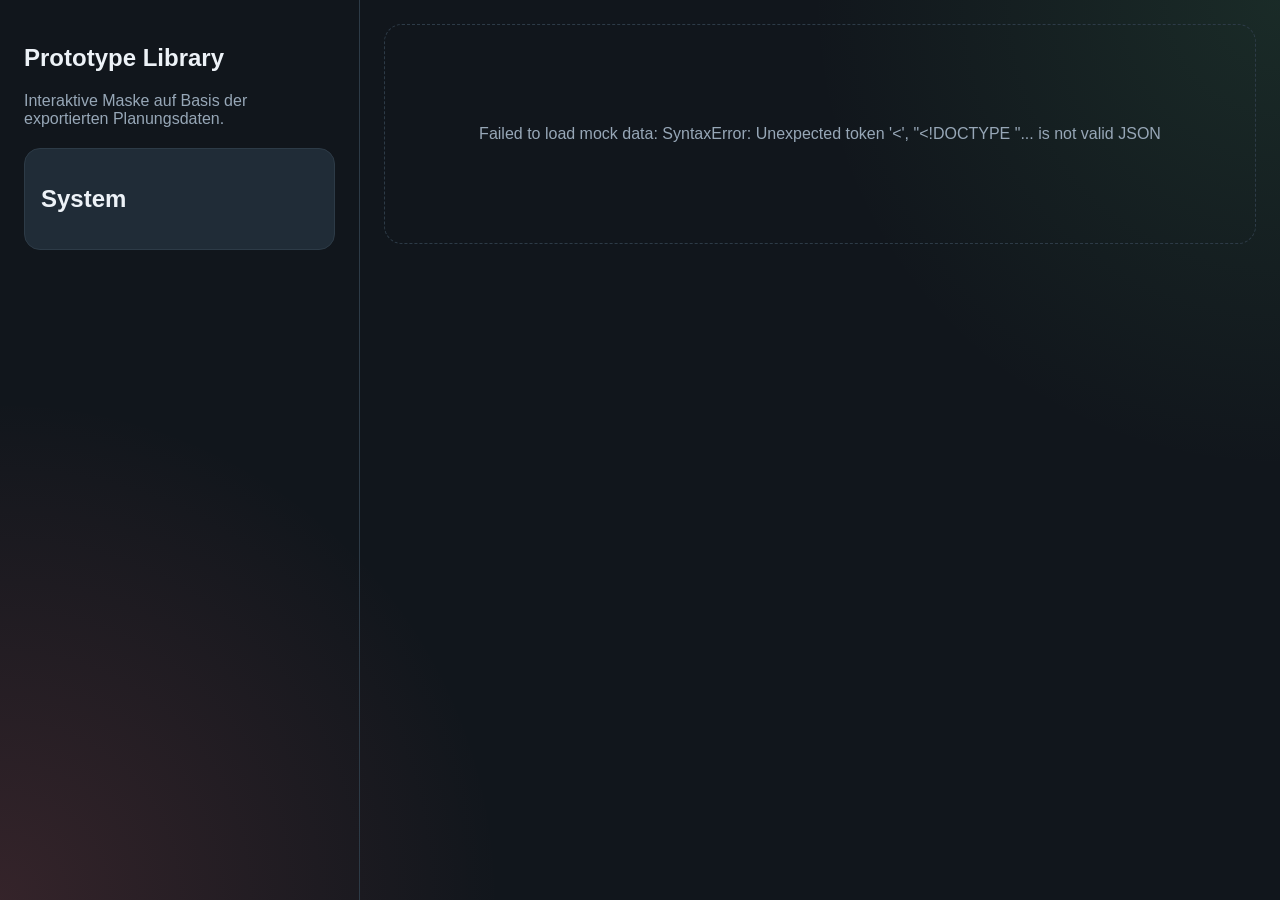
==== mock_ui/index.html @ 429cdb4f "Prepare 0.2.0a1 release candidate" ====
<!doctype html>
<html lang="en">
<head>
  <meta charset="utf-8">
  <meta name="viewport" content="width=device-width, initial-scale=1">
  <title>DLLS Manager Mock UI</title>
  <link rel="stylesheet" href="styles.css">
</head>
<body>
  <main class="app-shell">
    <section class="panel library-panel">
      <h1>Prototype Library</h1>
      <p class="subtle">Interaktive Maske auf Basis der exportierten Planungsdaten.</p>
      <div class="card capabilities-card">
        <h2>System</h2>
        <pre id="capabilities-summary"></pre>
      </div>
      <div id="library" class="library-list"></div>
    </section>
    <section class="panel detail-panel">
      <div id="detail-empty" class="empty-state">Select a game to inspect policy and launch preview.</div>
      <div id="detail" class="hidden">
        <div class="toolbar">
          <label class="form-field">
            <span>Game</span>
            <select id="game-select"></select>
          </label>
          <label class="form-field">
            <span>Profile</span>
            <select id="profile-select"></select>
          </label>
        </div>
        <header class="detail-header">
          <div>
            <h2 id="game-name"></h2>
            <p id="game-meta" class="subtle"></p>
          </div>
          <span id="status-badge" class="badge"></span>
        </header>
        <div class="grid">
          <div class="card">
            <h3>Game Summary</h3>
            <pre id="game-summary"></pre>
          </div>
          <div class="card">
            <h3>Base Profile</h3>
            <pre id="profile-settings"></pre>
          </div>
          <div class="card">
            <h3>Effective Profile</h3>
            <pre id="effective-profile"></pre>
          </div>
          <div class="card">
            <h3>Install Override</h3>
            <pre id="override-config"></pre>
          </div>
          <div class="card">
            <h3>Anti-Cheat</h3>
            <pre id="anti-cheat"></pre>
          </div>
          <div class="card">
            <h3>Requested Features</h3>
            <pre id="features"></pre>
          </div>
          <div class="card">
            <h3>Policy Reasons</h3>
            <pre id="policy-reasons"></pre>
          </div>
          <div class="card">
            <h3>Warnings</h3>
            <pre id="warnings"></pre>
          </div>
          <div class="card">
            <h3>Blocked Reasons</h3>
            <pre id="blocked"></pre>
          </div>
          <div class="card">
            <h3>Safe / Blocked Actions</h3>
            <pre id="actions"></pre>
          </div>
          <div class="card">
            <h3>CLI Commands</h3>
            <pre id="cli-commands"></pre>
          </div>
          <div class="card">
            <h3>Rollbacks</h3>
            <pre id="rollbacks"></pre>
          </div>
        </div>
        <div class="card preview-card">
          <h3>Launch Preview</h3>
          <pre id="preview"></pre>
        </div>
        <div class="card preview-card">
          <h3>Mutation Plan</h3>
          <pre id="mutation-plan"></pre>
        </div>
        <div class="card preview-card">
          <h3>Policy Report</h3>
          <pre id="policy-report"></pre>
        </div>
      </div>
    </section>
  </main>
  <script src="mock-library.js"></script>
  <script src="app.js"></script>
</body>
</html>
---- mock_ui/styles.css ----
:root {
  --bg: #11161c;
  --panel: #18212b;
  --card: #202c37;
  --text: #edf2f7;
  --muted: #97a7b7;
  --ok: #5bc27b;
  --warn: #f2b84b;
  --blocked: #ef6b73;
  --border: #2d3b47;
}

* {
  box-sizing: border-box;
}

body {
  margin: 0;
  font-family: "IBM Plex Sans", "Segoe UI", sans-serif;
  color: var(--text);
  background:
    radial-gradient(circle at top right, rgba(91, 194, 123, 0.12), transparent 30%),
    radial-gradient(circle at bottom left, rgba(239, 107, 115, 0.16), transparent 32%),
    var(--bg);
}

.app-shell {
  display: grid;
  grid-template-columns: minmax(280px, 360px) 1fr;
  min-height: 100vh;
}

.panel {
  padding: 24px;
}

.library-panel {
  border-right: 1px solid var(--border);
}

.library-list {
  display: grid;
  gap: 12px;
  margin-top: 16px;
}

.library-item,
.card {
  background: var(--card);
  border: 1px solid var(--border);
  border-radius: 16px;
}

.library-item {
  width: 100%;
  padding: 16px;
  color: inherit;
  text-align: left;
  cursor: pointer;
  transition: transform 140ms ease, border-color 140ms ease, background 140ms ease;
}

.library-item:hover {
  transform: translateY(-1px);
}

.library-item.is-active {
  border-color: rgba(91, 194, 123, 0.45);
  background: linear-gradient(180deg, rgba(91, 194, 123, 0.12), rgba(32, 44, 55, 0.95));
}

.subtle {
  color: var(--muted);
}

.capabilities-card {
  margin-top: 20px;
}

.hidden {
  display: none;
}

.toolbar {
  display: grid;
  grid-template-columns: repeat(2, minmax(0, 1fr));
  gap: 16px;
  margin-bottom: 24px;
}

.form-field {
  display: grid;
  gap: 8px;
}

.form-field span {
  color: var(--muted);
  font-size: 0.9rem;
}

.form-field select {
  width: 100%;
  padding: 12px 14px;
  border-radius: 12px;
  border: 1px solid var(--border);
  background: #10171f;
  color: var(--text);
  font: inherit;
}

.detail-header {
  display: flex;
  justify-content: space-between;
  align-items: flex-start;
  gap: 16px;
}

.grid {
  display: grid;
  grid-template-columns: repeat(2, minmax(0, 1fr));
  gap: 16px;
  margin-top: 16px;
}

.card {
  padding: 16px;
}

.empty-state {
  min-height: 220px;
  display: grid;
  place-items: center;
  border: 1px dashed var(--border);
  border-radius: 18px;
  color: var(--muted);
}

.preview-card {
  margin-top: 16px;
}

.badge {
  border-radius: 999px;
  padding: 8px 12px;
  font-size: 0.85rem;
  font-weight: 700;
  text-transform: uppercase;
}

.status-ok {
  background: rgba(91, 194, 123, 0.18);
  color: var(--ok);
}

.status-warn {
  background: rgba(242, 184, 75, 0.18);
  color: var(--warn);
}

.status-blocked {
  background: rgba(239, 107, 115, 0.18);
  color: var(--blocked);
}

pre {
  white-space: pre-wrap;
  word-break: break-word;
  margin: 0;
  font-family: "IBM Plex Mono", "Consolas", monospace;
}

@media (max-width: 900px) {
  .app-shell {
    grid-template-columns: 1fr;
  }

  .library-panel {
    border-right: 0;
    border-bottom: 1px solid var(--border);
  }

  .grid {
    grid-template-columns: 1fr;
  }

  .toolbar {
    grid-template-columns: 1fr;
  }
}
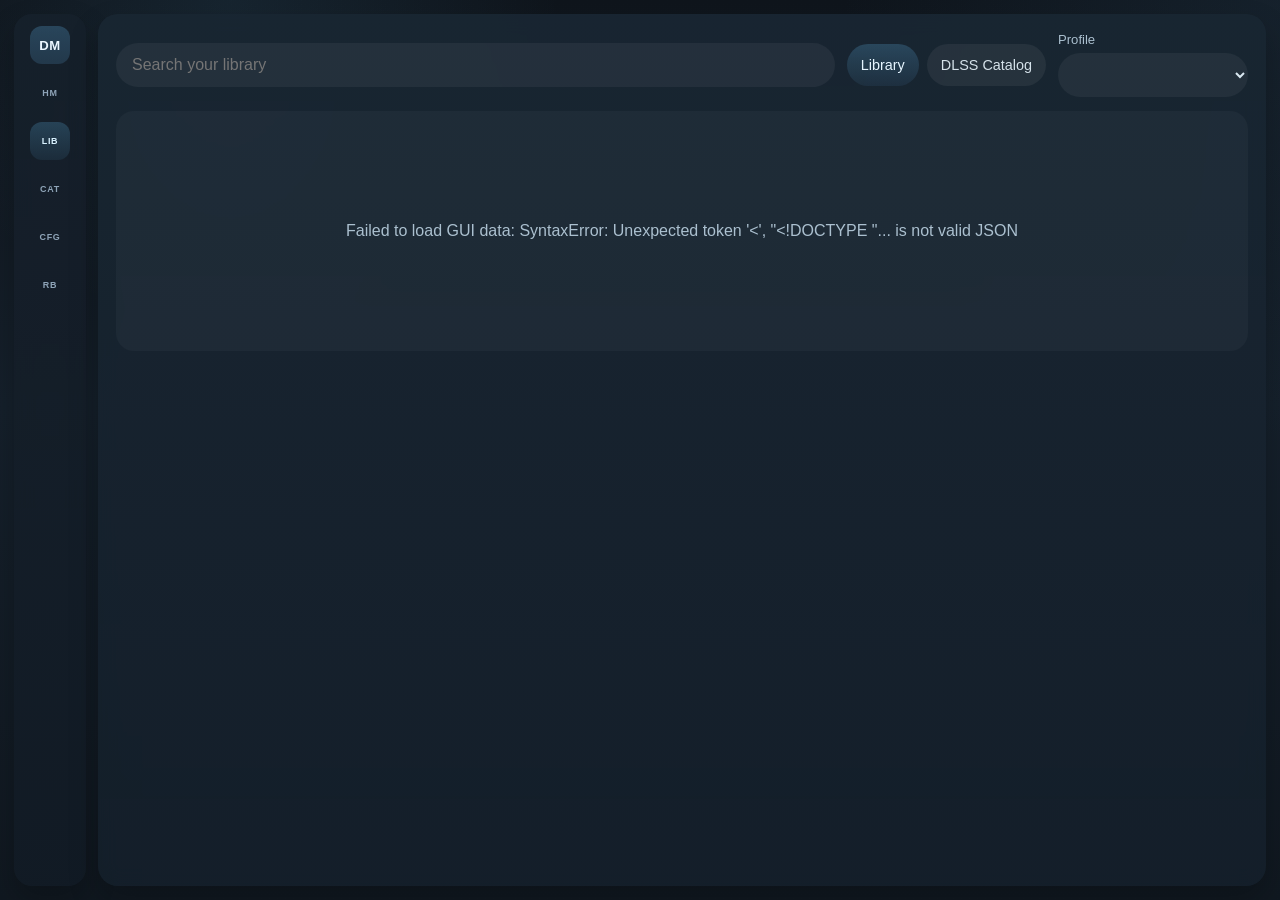
==== commit fec9a371: "Build Steam-inspired mock GUI and DLSS catalog page" ====
--- a/mock_ui/index.html
+++ b/mock_ui/index.html
@@ -3,105 +3,173 @@
 <head>
   <meta charset="utf-8">
   <meta name="viewport" content="width=device-width, initial-scale=1">
-  <title>DLLS Manager Mock UI</title>
+  <title>DLLS Manager GUI</title>
   <link rel="stylesheet" href="styles.css">
 </head>
 <body>
-  <main class="app-shell">
-    <section class="panel library-panel">
-      <h1>Prototype Library</h1>
-      <p class="subtle">Interaktive Maske auf Basis der exportierten Planungsdaten.</p>
-      <div class="card capabilities-card">
-        <h2>System</h2>
-        <pre id="capabilities-summary"></pre>
+  <div class="app-shell">
+    <aside class="rail">
+      <div class="rail-logo">DM</div>
+      <a class="rail-icon" href="./index.html">HM</a>
+      <a class="rail-icon is-active" href="./index.html">LIB</a>
+      <a class="rail-icon" href="./catalog.html">CAT</a>
+      <div class="rail-icon">CFG</div>
+      <div class="rail-icon">RB</div>
+    </aside>
+
+    <aside class="sidebar">
+      <div>
+        <div class="eyebrow">Library</div>
+        <h1 class="page-title">Your Games</h1>
+        <p class="subtle">Steam-inspired GUI on top of the exported planner data. Payloads, launch toggles, and safety state stay on one page.</p>
       </div>
-      <div id="library" class="library-list"></div>
-    </section>
-    <section class="panel detail-panel">
-      <div id="detail-empty" class="empty-state">Select a game to inspect policy and launch preview.</div>
-      <div id="detail" class="hidden">
-        <div class="toolbar">
-          <label class="form-field">
-            <span>Game</span>
-            <select id="game-select"></select>
-          </label>
-          <label class="form-field">
-            <span>Profile</span>
-            <select id="profile-select"></select>
-          </label>
+
+      <section class="surface">
+        <div class="section-head">
+          <h2 class="surface-title">Browse</h2>
         </div>
-        <header class="detail-header">
-          <div>
-            <h2 id="game-name"></h2>
-            <p id="game-meta" class="subtle"></p>
-          </div>
-          <span id="status-badge" class="badge"></span>
-        </header>
-        <div class="grid">
-          <div class="card">
-            <h3>Game Summary</h3>
-            <pre id="game-summary"></pre>
-          </div>
-          <div class="card">
-            <h3>Base Profile</h3>
-            <pre id="profile-settings"></pre>
-          </div>
-          <div class="card">
-            <h3>Effective Profile</h3>
-            <pre id="effective-profile"></pre>
-          </div>
-          <div class="card">
-            <h3>Install Override</h3>
-            <pre id="override-config"></pre>
-          </div>
-          <div class="card">
-            <h3>Anti-Cheat</h3>
-            <pre id="anti-cheat"></pre>
-          </div>
-          <div class="card">
-            <h3>Requested Features</h3>
-            <pre id="features"></pre>
-          </div>
-          <div class="card">
-            <h3>Policy Reasons</h3>
-            <pre id="policy-reasons"></pre>
-          </div>
-          <div class="card">
-            <h3>Warnings</h3>
-            <pre id="warnings"></pre>
-          </div>
-          <div class="card">
-            <h3>Blocked Reasons</h3>
-            <pre id="blocked"></pre>
-          </div>
-          <div class="card">
-            <h3>Safe / Blocked Actions</h3>
-            <pre id="actions"></pre>
-          </div>
-          <div class="card">
-            <h3>CLI Commands</h3>
-            <pre id="cli-commands"></pre>
-          </div>
-          <div class="card">
-            <h3>Rollbacks</h3>
-            <pre id="rollbacks"></pre>
-          </div>
+        <div id="browse-summary" class="info-list"></div>
+      </section>
+
+      <section class="surface">
+        <div class="section-head">
+          <h2 class="surface-title">System</h2>
+          <span id="generated-at" class="small-note"></span>
         </div>
-        <div class="card preview-card">
-          <h3>Launch Preview</h3>
-          <pre id="preview"></pre>
+        <div id="system-badges" class="mini-kpis"></div>
+        <div id="capability-lines" class="stack-list"></div>
+      </section>
+    </aside>
+
+    <main class="main-panel">
+      <div class="topbar">
+        <label class="search-wrap">
+          <input id="search-input" class="search-input" type="search" placeholder="Search your library">
+        </label>
+        <div class="nav-actions">
+          <a class="nav-action is-active" href="./index.html">Library</a>
+          <a class="nav-action" href="./catalog.html">DLSS Catalog</a>
         </div>
-        <div class="card preview-card">
-          <h3>Mutation Plan</h3>
-          <pre id="mutation-plan"></pre>
+        <label class="profile-wrap">
+          <span>Profile</span>
+          <select id="profile-select"></select>
+        </label>
+      </div>
+
+      <div id="detail-empty" class="empty-state">No exported installs available yet. Run <code>python3 main.py export-mock-ui-data</code> after discovery to populate the GUI.</div>
+
+      <section id="detail-view" class="library-layout hidden">
+        <div class="library-pane">
+          <section class="surface">
+            <div class="section-head">
+              <h3 class="surface-title">Library</h3>
+              <span id="library-count" class="small-note"></span>
+            </div>
+            <div id="library" class="library-list"></div>
+          </section>
         </div>
-        <div class="card preview-card">
-          <h3>Policy Report</h3>
-          <pre id="policy-report"></pre>
+
+        <div class="detail-pane">
+          <section class="surface">
+            <div class="detail-banner">
+              <div class="detail-overline">Game Details</div>
+              <div class="banner-topline">
+                <div>
+                  <h2 id="game-name"></h2>
+                  <p id="game-meta" class="subtle"></p>
+                </div>
+                <div class="banner-badges">
+                  <span id="status-badge" class="badge"></span>
+                  <span id="release-badge" class="badge badge-support"></span>
+                </div>
+              </div>
+            </div>
+            <div id="detail-meta-strip" class="detail-meta-strip"></div>
+          </section>
+
+          <section class="surface detail-body">
+            <div class="option-stack">
+              <div>
+                <h3 class="surface-title">Launch Options</h3>
+                <p class="section-copy">GUI controls for DLSS payload selection and common Linux gaming launch toggles. These controls currently preview the resulting launch string on top of the planner output.</p>
+              </div>
+
+              <section class="option-section">
+                <div class="section-head">
+                  <h4 class="surface-title">DLSS Payload</h4>
+                </div>
+                <div id="payload-options" class="choice-grid"></div>
+              </section>
+
+              <section class="option-section">
+                <div class="section-head">
+                  <h4 class="surface-title">Runner Preset</h4>
+                </div>
+                <div id="runner-options" class="choice-grid"></div>
+              </section>
+
+              <section class="option-section">
+                <div class="section-head">
+                  <h4 class="surface-title">Runtime Toggles</h4>
+                </div>
+                <div id="runtime-options" class="option-list"></div>
+              </section>
+            </div>
+
+            <div class="option-stack">
+              <div>
+                <h3 class="surface-title">Launch Preview</h3>
+                <p class="section-copy">The preview reflects the selected mock controls, while the underlying install metadata and safety rules still come from the real planner export.</p>
+              </div>
+
+              <section class="command-preview">
+                <div class="command-label">Current Launch Command</div>
+                <pre id="command-preview" class="command-code"></pre>
+              </section>
+
+              <section class="command-preview">
+                <div class="command-label">Fallback / Troubleshooting</div>
+                <pre id="fallback-preview" class="command-code"></pre>
+              </section>
+
+              <div id="selection-summary" class="info-list compact"></div>
+              <div id="cli-commands" class="stack-list"></div>
+            </div>
+          </section>
+
+          <section class="detail-grid-bottom">
+            <section class="surface">
+              <div class="section-head">
+                <h3 class="surface-title">Safety</h3>
+              </div>
+              <div id="safety-summary" class="stack-list"></div>
+            </section>
+
+            <section class="surface">
+              <div class="section-head">
+                <h3 class="surface-title">Warnings</h3>
+              </div>
+              <div id="warnings-list" class="stack-list"></div>
+            </section>
+
+            <section class="surface">
+              <div class="section-head">
+                <h3 class="surface-title">Policy Reasons</h3>
+              </div>
+              <div id="policy-list" class="stack-list"></div>
+            </section>
+
+            <section class="surface">
+              <div class="section-head">
+                <h3 class="surface-title">Rollbacks</h3>
+              </div>
+              <div id="rollback-list" class="stack-list"></div>
+            </section>
+          </section>
         </div>
-      </div>
-    </section>
-  </main>
+      </section>
+    </main>
+  </div>
   <script src="mock-library.js"></script>
   <script src="app.js"></script>
 </body>
--- a/mock_ui/styles.css
+++ b/mock_ui/styles.css
@@ -1,189 +1,707 @@
 :root {
-  --bg: #11161c;
-  --panel: #18212b;
-  --card: #202c37;
-  --text: #edf2f7;
-  --muted: #97a7b7;
-  --ok: #5bc27b;
-  --warn: #f2b84b;
-  --blocked: #ef6b73;
-  --border: #2d3b47;
+  --bg: #10161d;
+  --bg-soft: #16202b;
+  --panel: rgba(26, 38, 50, 0.95);
+  --panel-soft: rgba(31, 45, 59, 0.78);
+  --card: rgba(255, 255, 255, 0.04);
+  --card-strong: rgba(59, 98, 129, 0.44);
+  --line: rgba(255, 255, 255, 0.06);
+  --text: #edf5fb;
+  --muted: #abc0cf;
+  --blue: #66c0f4;
+  --green: #8fcd4b;
+  --amber: #f0c46d;
+  --red: #ef7f88;
+  --shadow: 0 14px 30px rgba(0, 0, 0, 0.22);
 }
 
 * {
   box-sizing: border-box;
 }
 
+html,
 body {
   margin: 0;
-  font-family: "IBM Plex Sans", "Segoe UI", sans-serif;
+  min-height: 100%;
+}
+
+body {
+  font-family: "Manrope", "IBM Plex Sans", "Segoe UI", sans-serif;
   color: var(--text);
   background:
-    radial-gradient(circle at top right, rgba(91, 194, 123, 0.12), transparent 30%),
-    radial-gradient(circle at bottom left, rgba(239, 107, 115, 0.16), transparent 32%),
-    var(--bg);
+    radial-gradient(circle at 18% 0%, rgba(102, 192, 244, 0.09), transparent 24%),
+    radial-gradient(circle at 100% 0%, rgba(42, 71, 94, 0.24), transparent 28%),
+    linear-gradient(180deg, #0f151c 0%, #15202b 45%, #101820 100%);
+}
+
+a {
+  color: inherit;
+  text-decoration: none;
+}
+
+button,
+input,
+select {
+  font: inherit;
+}
+
+code,
+pre {
+  font-family: "IBM Plex Mono", "SFMono-Regular", monospace;
 }
 
 .app-shell {
-  display: grid;
-  grid-template-columns: minmax(280px, 360px) 1fr;
   min-height: 100vh;
-}
-
-.panel {
+  display: grid;
+  grid-template-columns: 72px minmax(250px, 290px) 1fr;
+  gap: 12px;
+  padding: 14px;
+}
+
+.rail,
+.sidebar,
+.main-panel,
+.surface {
+  box-shadow: var(--shadow);
+  backdrop-filter: blur(10px);
+}
+
+.rail {
+  display: flex;
+  flex-direction: column;
+  align-items: center;
+  gap: 10px;
+  padding: 12px 8px;
+  border-radius: 18px;
+  background: linear-gradient(180deg, rgba(22, 32, 43, 0.96), rgba(18, 27, 37, 0.9));
+}
+
+.rail-logo,
+.rail-icon {
+  width: 40px;
+  display: grid;
+  place-items: center;
+}
+
+.rail-logo {
+  height: 38px;
+  border-radius: 12px;
+  background: linear-gradient(180deg, rgba(102, 192, 244, 0.24), rgba(42, 71, 94, 0.64));
+  color: #eaf6ff;
+  letter-spacing: 0.04em;
+  font-size: 0.82rem;
+  font-weight: 700;
+}
+
+.rail-icon {
+  height: 38px;
+  border-radius: 12px;
+  color: #8fa4b8;
+  font-size: 0.56rem;
+  font-weight: 700;
+  letter-spacing: 0.08em;
+  text-transform: uppercase;
+}
+
+.rail-icon.is-active {
+  background: linear-gradient(180deg, rgba(102, 192, 244, 0.22), rgba(42, 71, 94, 0.32));
+  color: #d9f2ff;
+}
+
+.sidebar,
+.main-panel {
+  border-radius: 20px;
+  background: linear-gradient(180deg, rgba(25, 38, 50, 0.96), rgba(20, 31, 42, 0.94));
+}
+
+.sidebar {
+  display: grid;
+  align-content: start;
+  gap: 14px;
+  padding: 18px;
+}
+
+.main-panel {
+  display: grid;
+  align-content: start;
+  gap: 14px;
+  padding: 18px;
+}
+
+.eyebrow {
+  color: var(--blue);
+  font-size: 0.68rem;
+  letter-spacing: 0.14em;
+  text-transform: uppercase;
+}
+
+.page-title {
+  margin: 6px 0 0;
+  font-size: clamp(1.42rem, 1.8vw, 2rem);
+  line-height: 1.04;
+}
+
+.subtle,
+.section-copy,
+.small-note {
+  color: var(--muted);
+}
+
+.surface {
+  padding: 14px;
+  border-radius: 16px;
+  background: linear-gradient(180deg, rgba(39, 58, 76, 0.72), rgba(31, 46, 61, 0.62));
+  box-shadow:
+    inset 0 1px 0 rgba(255, 255, 255, 0.02),
+    0 8px 16px rgba(0, 0, 0, 0.12);
+}
+
+.surface-title {
+  margin: 0;
+  font-size: 0.95rem;
+}
+
+.section-head {
+  display: flex;
+  align-items: center;
+  justify-content: space-between;
+  gap: 12px;
+  margin-bottom: 10px;
+}
+
+.stack-list,
+.info-list,
+.library-list,
+.option-stack,
+.option-list {
+  display: grid;
+  gap: 8px;
+}
+
+.info-list.compact {
+  gap: 6px;
+}
+
+.info-row,
+.stack-row,
+.command-row {
+  display: flex;
+  align-items: center;
+  justify-content: space-between;
+  gap: 12px;
+  padding: 10px 12px;
+  border-radius: 12px;
+  background: rgba(255, 255, 255, 0.035);
+}
+
+.stack-row {
+  display: block;
+}
+
+.stack-row strong,
+.command-row strong {
+  display: block;
+  margin-bottom: 4px;
+  font-size: 0.88rem;
+}
+
+.stack-row code,
+.command-row code {
+  color: #d8eaf5;
+}
+
+.mini-kpis {
+  display: flex;
+  gap: 8px;
+  flex-wrap: wrap;
+  margin-bottom: 10px;
+}
+
+.mini-kpis span,
+.chip,
+.badge {
+  display: inline-flex;
+  align-items: center;
+  justify-content: center;
+  min-height: 28px;
+  padding: 6px 10px;
+  border-radius: 999px;
+  background: rgba(255, 255, 255, 0.06);
+}
+
+.badge {
+  font-size: 0.76rem;
+  font-weight: 700;
+  letter-spacing: 0.05em;
+  text-transform: uppercase;
+}
+
+.badge-support {
+  background: rgba(102, 192, 244, 0.14);
+  color: #a6ddff;
+}
+
+.status-ok {
+  background: rgba(143, 205, 75, 0.14);
+  color: #b7ec7d;
+}
+
+.status-warn {
+  background: rgba(240, 196, 109, 0.16);
+  color: var(--amber);
+}
+
+.status-blocked {
+  background: rgba(239, 127, 136, 0.18);
+  color: var(--red);
+}
+
+.topbar {
+  display: flex;
+  align-items: center;
+  gap: 12px;
+}
+
+.nav-actions {
+  display: flex;
+  gap: 8px;
+}
+
+.nav-action {
+  min-height: 42px;
+  padding: 0 14px;
+  border-radius: 999px;
+  border: 0;
+  background: rgba(255, 255, 255, 0.06);
+  color: #d5e2ea;
+  display: inline-flex;
+  align-items: center;
+  justify-content: center;
+  font-size: 0.9rem;
+}
+
+.nav-action.is-active {
+  background: linear-gradient(180deg, rgba(102, 192, 244, 0.22), rgba(42, 71, 94, 0.32));
+  color: #e6f5ff;
+}
+
+.search-wrap {
+  flex: 1;
+}
+
+.search-input,
+.profile-wrap select {
+  width: 100%;
+  min-height: 44px;
+  border: 0;
+  border-radius: 999px;
+  padding: 0 16px;
+  background: rgba(255, 255, 255, 0.05);
+  color: #d9e8f1;
+}
+
+.profile-wrap {
+  min-width: 190px;
+  display: grid;
+  gap: 6px;
+}
+
+.profile-wrap span {
+  color: var(--muted);
+  font-size: 0.82rem;
+}
+
+.empty-state {
+  min-height: 240px;
+  display: grid;
+  place-items: center;
+  border-radius: 18px;
+  background: rgba(255, 255, 255, 0.03);
+  color: var(--muted);
+  text-align: center;
   padding: 24px;
 }
 
-.library-panel {
-  border-right: 1px solid var(--border);
-}
-
-.library-list {
-  display: grid;
-  gap: 12px;
-  margin-top: 16px;
-}
-
-.library-item,
-.card {
-  background: var(--card);
-  border: 1px solid var(--border);
-  border-radius: 16px;
+.hidden {
+  display: none !important;
+}
+
+.library-layout {
+  display: grid;
+  grid-template-columns: minmax(300px, 0.82fr) minmax(0, 1.18fr);
+  gap: 14px;
+}
+
+.detail-pane {
+  display: grid;
+  gap: 14px;
 }
 
 .library-item {
   width: 100%;
-  padding: 16px;
+  border: 0;
+  padding: 10px;
+  border-radius: 14px;
+  background: rgba(255, 255, 255, 0.035);
+  color: inherit;
+  text-align: left;
+  display: grid;
+  grid-template-columns: 52px 1fr auto;
+  gap: 12px;
+  align-items: center;
+  cursor: pointer;
+}
+
+.library-item:hover {
+  background: rgba(255, 255, 255, 0.06);
+}
+
+.library-item.is-active {
+  background: linear-gradient(180deg, rgba(51, 101, 138, 0.46), rgba(44, 80, 107, 0.52));
+}
+
+.library-cover {
+  width: 52px;
+  aspect-ratio: 3 / 4;
+  border-radius: 10px;
+  background:
+    linear-gradient(160deg, rgba(102, 192, 244, 0.18), transparent 56%),
+    linear-gradient(180deg, #41607a, #243746);
+  display: grid;
+  place-items: center;
+  color: #eff8ff;
+  font-weight: 700;
+}
+
+.library-meta strong {
+  display: block;
+  margin-bottom: 4px;
+  font-size: 0.92rem;
+}
+
+.library-meta span {
+  display: block;
+  color: #9eb0be;
+  font-size: 0.79rem;
+}
+
+.library-side {
+  display: grid;
+  gap: 6px;
+  justify-items: end;
+}
+
+.tiny-tag {
+  padding: 5px 8px;
+  border-radius: 999px;
+  background: rgba(255, 255, 255, 0.06);
+  color: #d8e8f2;
+  font-size: 0.68rem;
+  text-transform: uppercase;
+  letter-spacing: 0.06em;
+}
+
+.detail-banner {
+  min-height: 176px;
+  padding: 20px;
+  border-radius: 18px;
+  background:
+    linear-gradient(0deg, rgba(8, 14, 20, 0.4), rgba(8, 14, 20, 0.08)),
+    radial-gradient(circle at top right, rgba(102, 192, 244, 0.2), transparent 28%),
+    linear-gradient(130deg, #213446 10%, #2d4f68 44%, #162230 100%);
+  display: flex;
+  flex-direction: column;
+  justify-content: flex-end;
+}
+
+.detail-overline {
+  color: #b8d7ea;
+  font-size: 0.68rem;
+  letter-spacing: 0.16em;
+  text-transform: uppercase;
+  margin-bottom: 10px;
+}
+
+.banner-topline {
+  display: flex;
+  align-items: flex-end;
+  justify-content: space-between;
+  gap: 16px;
+}
+
+.banner-topline h2 {
+  margin: 0 0 8px;
+  font-size: clamp(2rem, 2.6vw, 2.7rem);
+  line-height: 1;
+}
+
+.banner-badges {
+  display: flex;
+  flex-wrap: wrap;
+  gap: 8px;
+  justify-content: flex-end;
+}
+
+.detail-meta-strip {
+  display: grid;
+  grid-template-columns: repeat(4, minmax(0, 1fr));
+  gap: 10px;
+  margin-top: 12px;
+}
+
+.detail-meta-card {
+  padding: 11px 12px;
+  border-radius: 12px;
+  background: rgba(255, 255, 255, 0.045);
+}
+
+.detail-meta-card strong {
+  display: block;
+  margin-top: 6px;
+  font-size: 0.94rem;
+}
+
+.detail-body {
+  display: grid;
+  grid-template-columns: minmax(0, 1.05fr) minmax(260px, 0.95fr);
+  gap: 14px;
+}
+
+.option-section {
+  display: grid;
+  gap: 10px;
+  padding: 12px;
+  border-radius: 14px;
+  background: rgba(255, 255, 255, 0.03);
+}
+
+.section-copy {
+  margin: 4px 0 0;
+  font-size: 0.82rem;
+  line-height: 1.5;
+}
+
+.choice-grid {
+  display: grid;
+  grid-template-columns: repeat(3, minmax(0, 1fr));
+  gap: 8px;
+}
+
+.choice-card {
+  border: 0;
+  padding: 10px;
+  border-radius: 12px;
+  background: rgba(255, 255, 255, 0.04);
   color: inherit;
   text-align: left;
   cursor: pointer;
-  transition: transform 140ms ease, border-color 140ms ease, background 140ms ease;
-}
-
-.library-item:hover {
-  transform: translateY(-1px);
-}
-
-.library-item.is-active {
-  border-color: rgba(91, 194, 123, 0.45);
-  background: linear-gradient(180deg, rgba(91, 194, 123, 0.12), rgba(32, 44, 55, 0.95));
-}
-
-.subtle {
-  color: var(--muted);
-}
-
-.capabilities-card {
-  margin-top: 20px;
-}
-
-.hidden {
-  display: none;
-}
-
-.toolbar {
-  display: grid;
-  grid-template-columns: repeat(2, minmax(0, 1fr));
-  gap: 16px;
-  margin-bottom: 24px;
-}
-
-.form-field {
-  display: grid;
-  gap: 8px;
-}
-
-.form-field span {
-  color: var(--muted);
-  font-size: 0.9rem;
-}
-
-.form-field select {
-  width: 100%;
-  padding: 12px 14px;
+}
+
+.choice-card:hover {
+  background: rgba(255, 255, 255, 0.08);
+}
+
+.choice-card.is-active {
+  background: linear-gradient(180deg, rgba(102, 192, 244, 0.2), rgba(58, 102, 135, 0.36));
+}
+
+.choice-card strong {
+  display: block;
+  font-size: 0.86rem;
+  margin-bottom: 4px;
+}
+
+.choice-card span {
+  color: #a8b8c5;
+  font-size: 0.76rem;
+  line-height: 1.45;
+}
+
+.option-row {
+  display: grid;
+  grid-template-columns: 1fr auto;
+  gap: 12px;
+  align-items: center;
+  padding: 10px 12px;
   border-radius: 12px;
-  border: 1px solid var(--border);
-  background: #10171f;
-  color: var(--text);
-  font: inherit;
-}
-
-.detail-header {
-  display: flex;
-  justify-content: space-between;
-  align-items: flex-start;
-  gap: 16px;
-}
-
-.grid {
-  display: grid;
-  grid-template-columns: repeat(2, minmax(0, 1fr));
-  gap: 16px;
-  margin-top: 16px;
-}
-
-.card {
-  padding: 16px;
-}
-
-.empty-state {
-  min-height: 220px;
-  display: grid;
-  place-items: center;
-  border: 1px dashed var(--border);
-  border-radius: 18px;
-  color: var(--muted);
-}
-
-.preview-card {
-  margin-top: 16px;
-}
-
-.badge {
+  background: rgba(255, 255, 255, 0.035);
+}
+
+.option-row strong {
+  display: block;
+  font-size: 0.86rem;
+  margin-bottom: 4px;
+}
+
+.option-row span {
+  color: #a8b8c5;
+  font-size: 0.76rem;
+  line-height: 1.45;
+}
+
+.toggle {
+  width: 40px;
+  height: 22px;
+  border: 0;
   border-radius: 999px;
-  padding: 8px 12px;
-  font-size: 0.85rem;
-  font-weight: 700;
+  background: rgba(255, 255, 255, 0.11);
+  position: relative;
+  cursor: pointer;
+}
+
+.toggle::after {
+  content: "";
+  position: absolute;
+  top: 3px;
+  left: 3px;
+  width: 16px;
+  height: 16px;
+  border-radius: 50%;
+  background: #d7e7f3;
+  transition: left 120ms ease;
+}
+
+.toggle.is-on {
+  background: linear-gradient(180deg, rgba(143, 205, 75, 0.94), rgba(102, 163, 39, 0.96));
+}
+
+.toggle.is-on::after {
+  left: 21px;
+  background: #08110d;
+}
+
+.command-preview {
+  display: grid;
+  gap: 10px;
+  padding: 12px;
+  border-radius: 14px;
+  background: linear-gradient(180deg, rgba(18, 28, 38, 0.92), rgba(14, 22, 31, 0.88));
+}
+
+.command-label {
+  color: #92a8ba;
+  font-size: 0.72rem;
+  letter-spacing: 0.12em;
   text-transform: uppercase;
 }
 
-.status-ok {
-  background: rgba(91, 194, 123, 0.18);
-  color: var(--ok);
-}
-
-.status-warn {
-  background: rgba(242, 184, 75, 0.18);
-  color: var(--warn);
-}
-
-.status-blocked {
-  background: rgba(239, 107, 115, 0.18);
-  color: var(--blocked);
-}
-
-pre {
+.command-code {
+  margin: 0;
+  padding: 12px;
+  border-radius: 12px;
+  background: rgba(255, 255, 255, 0.035);
+  color: #d9edf9;
+  font-size: 0.77rem;
+  line-height: 1.6;
   white-space: pre-wrap;
   word-break: break-word;
-  margin: 0;
-  font-family: "IBM Plex Mono", "Consolas", monospace;
-}
-
-@media (max-width: 900px) {
+}
+
+.detail-grid-bottom {
+  display: grid;
+  grid-template-columns: repeat(2, minmax(0, 1fr));
+  gap: 14px;
+}
+
+.catalog-grid {
+  display: grid;
+  gap: 12px;
+}
+
+.catalog-card {
+  display: grid;
+  gap: 12px;
+  padding: 14px;
+  border-radius: 16px;
+  background: rgba(255, 255, 255, 0.035);
+}
+
+.catalog-header {
+  display: flex;
+  align-items: flex-start;
+  justify-content: space-between;
+  gap: 16px;
+}
+
+.catalog-title {
+  margin: 0 0 6px;
+  font-size: 1.15rem;
+}
+
+.catalog-meta,
+.catalog-actions,
+.action-links {
+  display: grid;
+  gap: 8px;
+}
+
+.action-links {
+  grid-template-columns: repeat(2, minmax(0, max-content));
+}
+
+.empty-list {
+  padding: 10px 12px;
+  border-radius: 12px;
+  background: rgba(255, 255, 255, 0.025);
+  color: var(--muted);
+}
+
+@media (max-width: 1280px) {
+  .app-shell {
+    grid-template-columns: 72px 1fr;
+  }
+
+  .sidebar {
+    display: none;
+  }
+
+  .library-layout,
+  .detail-body,
+  .detail-grid-bottom,
+  .detail-meta-strip,
+  .choice-grid {
+    grid-template-columns: 1fr;
+  }
+}
+
+@media (max-width: 760px) {
   .app-shell {
     grid-template-columns: 1fr;
-  }
-
-  .library-panel {
-    border-right: 0;
-    border-bottom: 1px solid var(--border);
-  }
-
-  .grid {
+    padding: 12px;
+  }
+
+  .rail {
+    flex-direction: row;
+    justify-content: space-between;
+    overflow-x: auto;
+  }
+
+  .topbar {
+    flex-direction: column;
+    align-items: stretch;
+  }
+
+  .nav-actions {
+    width: 100%;
+  }
+
+  .nav-action {
+    flex: 1;
+  }
+
+  .banner-topline,
+  .library-item {
     grid-template-columns: 1fr;
-  }
-
-  .toolbar {
+    display: grid;
+  }
+
+  .catalog-header,
+  .action-links {
     grid-template-columns: 1fr;
-  }
-}
+    display: grid;
+  }
+
+  .banner-badges {
+    justify-content: flex-start;
+  }
+}
